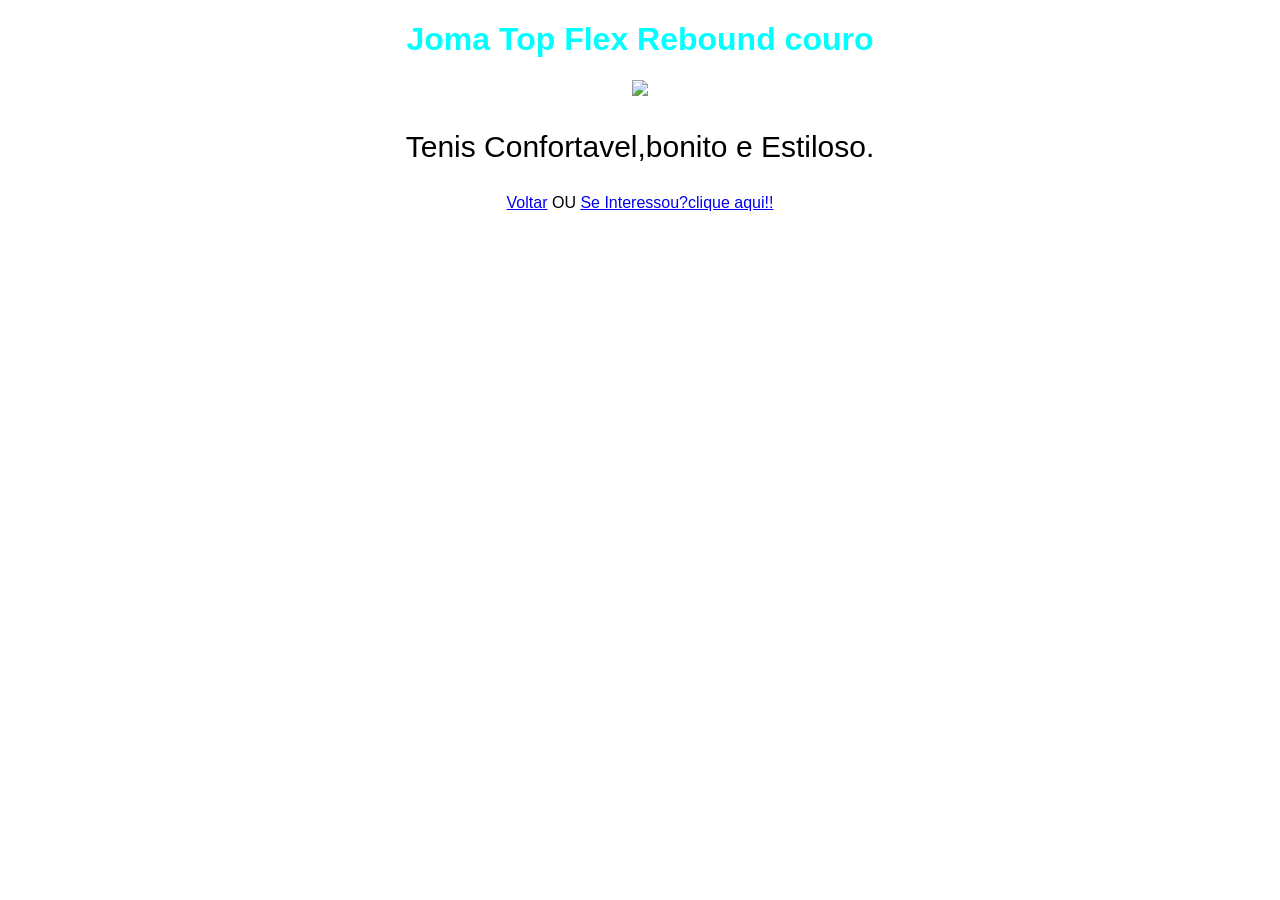
==== joma1.html @ 4a4f0bb4 "Add files via upload" ====
<!DOCTYPE html>
<head>
<title>Joma Top Flex Rebound</title>
<link rel="stylesheet" href="style.css">
</head>

<body>

<header>
<h1>Joma Top Flex Rebound  couro</h1>
</header>

<section class="produto">

<img src="https://http2.mlstatic.com/D_NQ_NP_2X_852414-MLB95479228769_102025-F-chuteira-futsal-joma-top-flex-rebound-25-pro-couro-original.webp" width="300">
<p>Tenis Confortavel,bonito e Estiloso.</p>

<a href="index.html">Voltar</a> OU
<a href="https://produto.mercadolivre.com.br/MLB-4026045411-chuteira-futsal-joma-top-flex-rebound-25-pro-couro-original-_JM?searchVariation=191949812313#is_advertising=true&searchVariation=191949812313&backend_model=search-backend&position=2&search_layout=grid&type=pad&tracking_id=6c67c729-da04-463f-952f-108bd6f53754&ad_domain=VQCATCORE_LST&ad_position=2&ad_click_id=YTg5NjMxOTctZTJkNi00ZjhjLWEwYTYtMDM3MjE3NTAwZTMx" target="_blank">
Se Interessou?clique aqui!!
</a>
---- style.css ----
body {
    background-color: white;
    color: black;
    font-family: Arial;
    text-align: center;
}

h1 {
    color: cyan;
}

p {
    font-size: 30px;
}
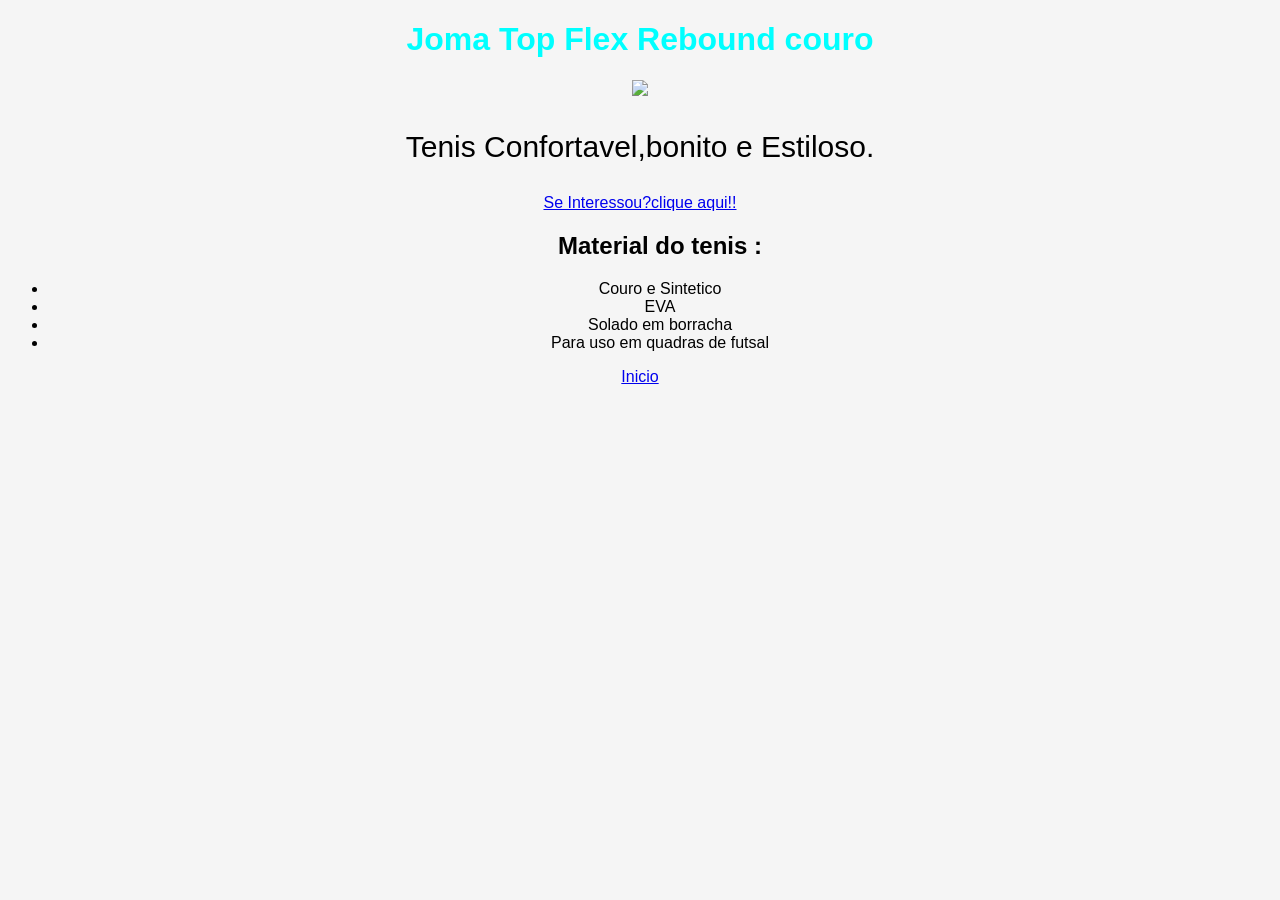
==== commit 9f441f22: "Add files via upload" ====
--- a/joma1.html
+++ b/joma1.html
@@ -1,21 +1,33 @@
-<!DOCTYPE html>
-<head>
-<title>Joma Top Flex Rebound</title>
-<link rel="stylesheet" href="style.css">
-</head>
-
-<body>
-
-<header>
-<h1>Joma Top Flex Rebound  couro</h1>
-</header>
-
-<section class="produto">
-
-<img src="https://http2.mlstatic.com/D_NQ_NP_2X_852414-MLB95479228769_102025-F-chuteira-futsal-joma-top-flex-rebound-25-pro-couro-original.webp" width="300">
-<p>Tenis Confortavel,bonito e Estiloso.</p>
-
-<a href="index.html">Voltar</a> OU
-<a href="https://produto.mercadolivre.com.br/MLB-4026045411-chuteira-futsal-joma-top-flex-rebound-25-pro-couro-original-_JM?searchVariation=191949812313#is_advertising=true&searchVariation=191949812313&backend_model=search-backend&position=2&search_layout=grid&type=pad&tracking_id=6c67c729-da04-463f-952f-108bd6f53754&ad_domain=VQCATCORE_LST&ad_position=2&ad_click_id=YTg5NjMxOTctZTJkNi00ZjhjLWEwYTYtMDM3MjE3NTAwZTMx" target="_blank">
-Se Interessou?clique aqui!!
-</a>+<!DOCTYPE html>
+<head>
+<title>Joma Top Flex Rebound</title>
+<link rel="stylesheet" href="style.css">
+</head>
+
+<body>
+
+<header>
+<h1>Joma Top Flex Rebound  couro</h1>
+</header>
+
+<section class="produto">
+
+<img src="https://http2.mlstatic.com/D_NQ_NP_2X_852414-MLB95479228769_102025-F-chuteira-futsal-joma-top-flex-rebound-25-pro-couro-original.webp" width="300">
+<p>Tenis Confortavel,bonito e Estiloso.</p>
+
+<a href="https://produto.mercadolivre.com.br/MLB-4026045411-chuteira-futsal-joma-top-flex-rebound-25-pro-couro-original-_JM?searchVariation=191949812313#is_advertising=true&searchVariation=191949812313&backend_model=search-backend&position=2&search_layout=grid&type=pad&tracking_id=6c67c729-da04-463f-952f-108bd6f53754&ad_domain=VQCATCORE_LST&ad_position=2&ad_click_id=YTg5NjMxOTctZTJkNi00ZjhjLWEwYTYtMDM3MjE3NTAwZTMx" target="_blank">
+Se Interessou?clique aqui!!
+</a>
+<ul>
+    <h2>Material do tenis :</h2>
+  <li>Couro e Sintetico</li>
+  <li>EVA</li>
+  <li>Solado em borracha</li>
+  <li>Para uso em quadras de futsal</li>
+</ul>  
+<nav>
+<a href="index.html">Inicio</a> 
+
+
+</body>
+</html>
--- a/style.css
+++ b/style.css
@@ -1,14 +1,16 @@
-body {
-    background-color: white;
-    color: black;
-    font-family: Arial;
-    text-align: center;
-}
-
-h1 {
-    color: cyan;
-}
-
-p {
-    font-size: 30px;
-}+body {
+    background-color: whitesmoke;
+    color: black;
+    font-family: Arial;
+    text-align: center;
+}
+
+h1 {
+    color: cyan;
+}
+
+p {
+    font-size: 30px;
+}
+
+
